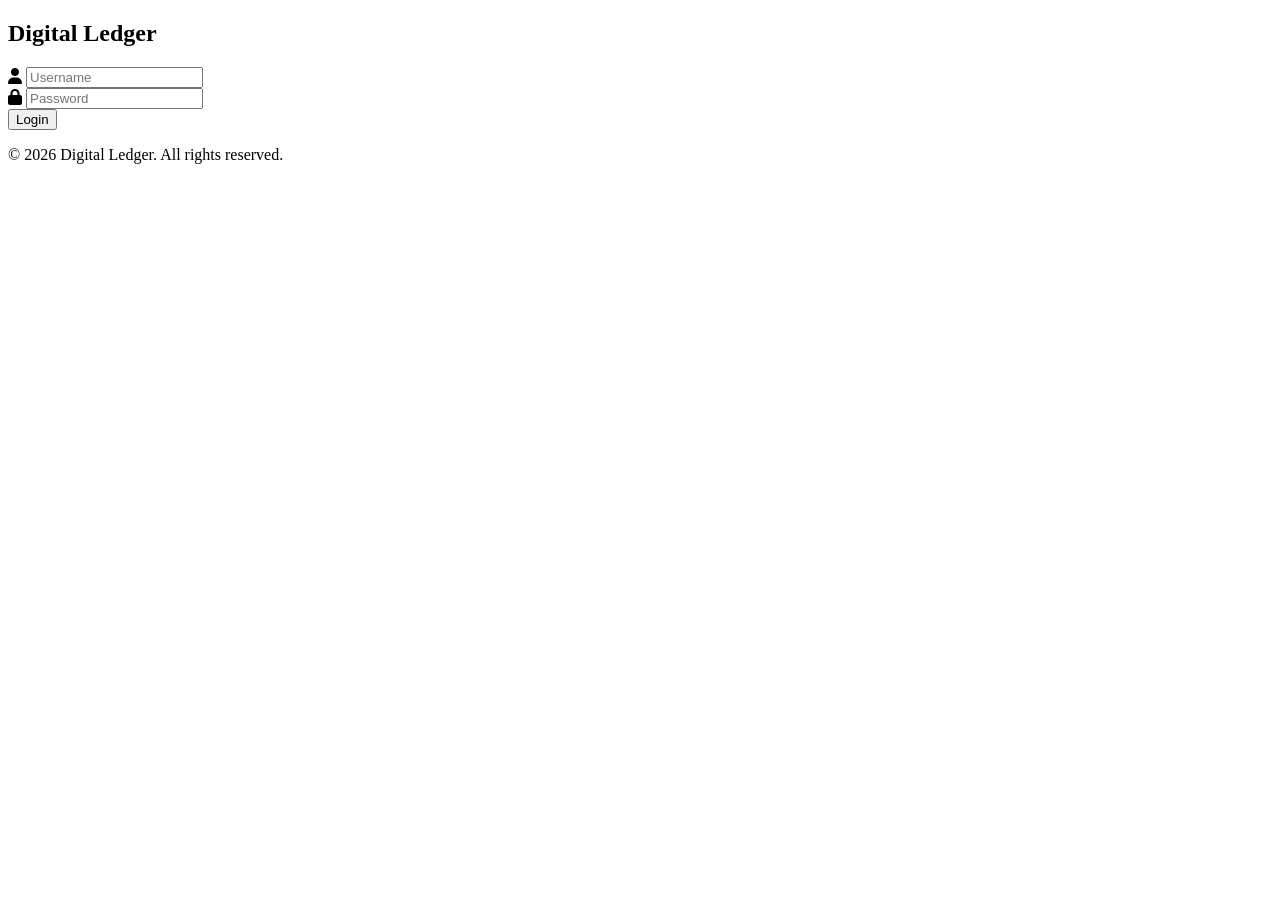
==== frontend/login.html @ 1acb03f0 "again" ====
<!DOCTYPE html>
<html lang="en">
<head>
    <meta charset="UTF-8" />
    <meta name="viewport" content="width=device-width, initial-scale=1.0" />
    <title>Digital Ledger – Login</title>
    <link rel="stylesheet" href="/static/css/login.css" />
    <!-- Font Awesome for icons -->
    <link rel="stylesheet" href="https://cdnjs.cloudflare.com/ajax/libs/font-awesome/6.4.0/css/all.min.css" />
</head>
<body>
    <div class="login-wrapper">
        <div class="glass-card">
            <h2>Digital Ledger</h2>
            <form id="loginForm">
                <div class="input-group">
                    <i class="fas fa-user"></i>
                    <input type="text" placeholder="Username" required />
                </div>
                <div class="input-group">
                    <i class="fas fa-lock"></i>
                    <input type="password" placeholder="Password" required />
                </div>
                <button type="submit" class="btn-primary">Login</button>
            </form>
            <p class="footer-note">© 2026 Digital Ledger. All rights reserved.</p>
        </div>
    </div>
</body>
</html>
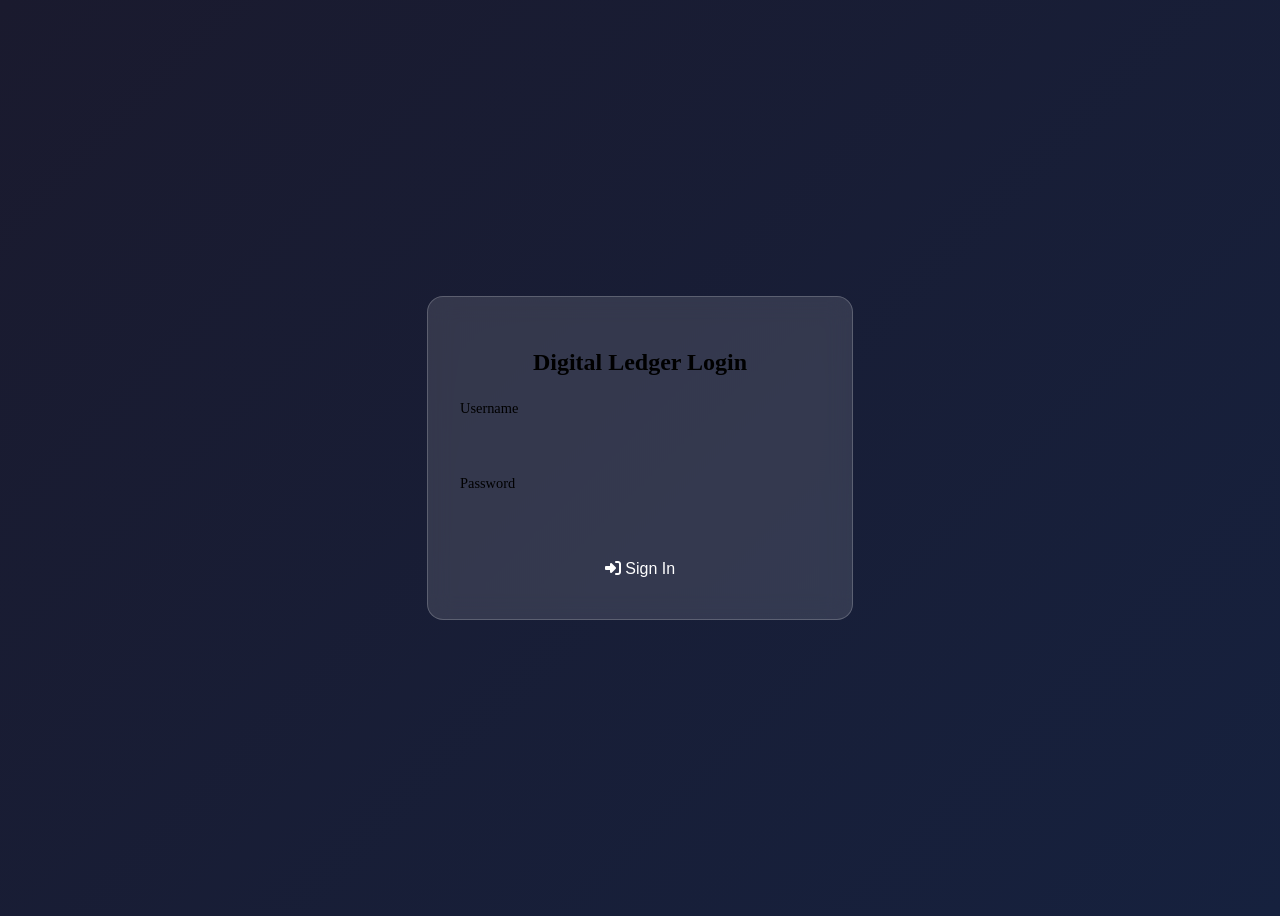
==== commit e4e13904: "again7" ====
--- a/frontend/login.html
+++ b/frontend/login.html
@@ -1,30 +1,93 @@
 <!DOCTYPE html>
 <html lang="en">
 <head>
-    <meta charset="UTF-8" />
-    <meta name="viewport" content="width=device-width, initial-scale=1.0" />
-    <title>Digital Ledger – Login</title>
-    <link rel="stylesheet" href="/static/css/login.css" />
-    <!-- Font Awesome for icons -->
-    <link rel="stylesheet" href="https://cdnjs.cloudflare.com/ajax/libs/font-awesome/6.4.0/css/all.min.css" />
+    <meta charset="UTF-8">
+    <meta name="viewport" content="width=device-width, initial-scale=1.0">
+    <title>Login - Digital Ledger</title>
+    <link rel="stylesheet" href="https://cdnjs.cloudflare.com/ajax/libs/font-awesome/6.4.0/css/all.min.css">
+    <link rel="stylesheet" href="/static/css/main.css">
+    <style>
+        body {
+            display: flex;
+            justify-content: center;
+            align-items: center;
+            height: 100vh;
+            background: linear-gradient(135deg, #1a1a2e 0%, #16213e 100%);
+        }
+        .glass-card {
+            background: rgba(255, 255, 255, 0.12);
+            border-radius: 16px;
+            padding: 2rem;
+            max-width: 360px;
+            width: 90%;
+            backdrop-filter: blur(12px);
+            border: 1px solid rgba(255, 255, 255, 0.2);
+            box-shadow: var(--shadow);
+            color: var(--text);
+        }
+        .glass-card h2 {
+            text-align: center;
+            margin-bottom: 1.5rem;
+            color: var(--primary);
+        }
+        .glass-card .input-group {
+            margin-bottom: 1rem;
+        }
+        .glass-card label {
+            display: block;
+            margin-bottom: 0.5rem;
+            font-size: 0.9rem;
+        }
+        .glass-card input {
+            width: 100%;
+            padding: 0.6rem 0.8rem;
+            border: 1px solid var(--border);
+            border-radius: 6px;
+            background: var(--surface-light);
+            color: var(--text);
+        }
+        .glass-card button {
+            width: 100%;
+            padding: 0.6rem;
+            background: var(--primary);
+            border: none;
+            border-radius: 6px;
+            color: white;
+            font-size: 1rem;
+            cursor: pointer;
+            transition: background 0.2s;
+        }
+        .glass-card button:hover {
+            background: var(--primary-light);
+        }
+    </style>
 </head>
 <body>
-    <div class="login-wrapper">
-        <div class="glass-card">
-            <h2>Digital Ledger</h2>
-            <form id="loginForm">
-                <div class="input-group">
-                    <i class="fas fa-user"></i>
-                    <input type="text" placeholder="Username" required />
-                </div>
-                <div class="input-group">
-                    <i class="fas fa-lock"></i>
-                    <input type="password" placeholder="Password" required />
-                </div>
-                <button type="submit" class="btn-primary">Login</button>
-            </form>
-            <p class="footer-note">© 2026 Digital Ledger. All rights reserved.</p>
-        </div>
+    <div class="glass-card">
+        <h2>Digital Ledger Login</h2>
+        <form id="loginForm" onsubmit="event.preventDefault();">
+            <div class="input-group">
+                <label for="username">Username</label>
+                <input type="text" id="username" name="username" required>
+            </div>
+            <div class="input-group">
+                <label for="password">Password</label>
+                <input type="password" id="password" name="password" required>
+            </div>
+            <button type="submit" id="loginButton"><i class="fas fa-sign-in-alt"></i> Sign In</button>
+        </form>
     </div>
+    <script>
+        // If already logged in, go to main app
+        if (localStorage.getItem('loggedIn') === 'true') {
+            window.location.href = '/';
+        }
+        // Simple auth handler (placeholder) – set loggedIn flag and redirect
+        document.getElementById('loginButton').addEventListener('click', () => {
+            // In a real app, validate credentials here
+            localStorage.setItem('loggedIn', 'true');
+            window.location.href = '/';
+        });
+    </script>
 </body>
 </html>
